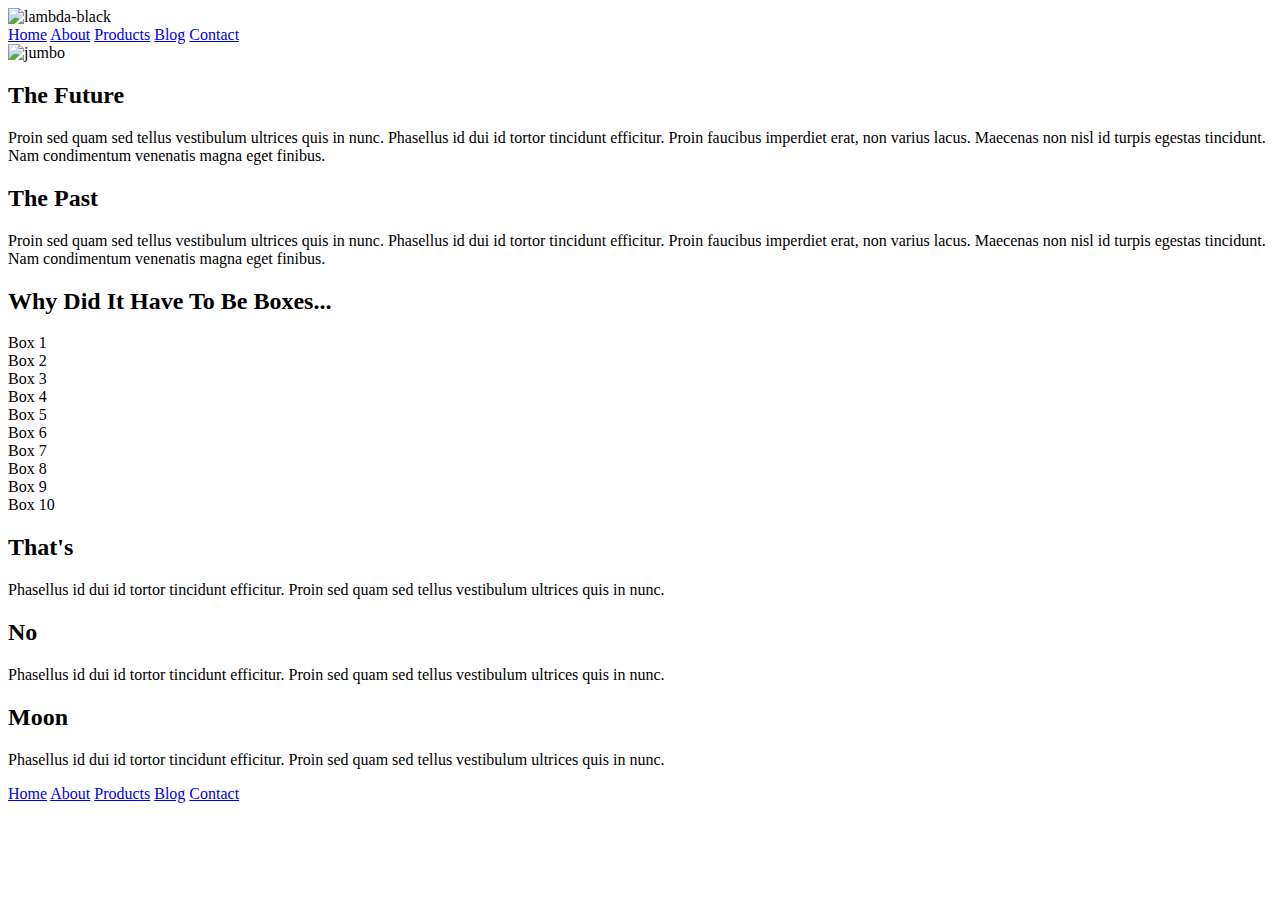
==== index.html @ 7ea84e9b "completed minimum html requirements on home page" ====
<!doctype html>

<html lang="en">
<head>
  <meta charset="utf-8">

  <title>Sprint Challenge - Home</title>

  <link href="https://fonts.googleapis.com/css?family=Roboto|Rubik" rel="stylesheet">
  <link rel="stylesheet" href="css/index.css">

</head>

<body>

    <div class="logo">
        <img src="img/lambda-black.png" alt="lambda-black">
    </div>

    <div class="top-nav">
        <nav>
        <a href="#">Home</a>
        <a href="about.html">About</a>
        <a href="#">Products</a>
        <a href="#">Blog</a>
        <a href="#">Contact</a>
        </nav>
    </div>

    <div class="image">
        <img src="img/jumbo.jpg" alt="jumbo">
    </div>

    <div class="container">
   
        <section class="top-content">
            <div class="text-container">
                <h2>The Future</h2>
                <p>Proin sed quam sed tellus vestibulum ultrices quis in nunc. Phasellus id dui id tortor tincidunt efficitur. Proin faucibus imperdiet erat, non varius lacus. Maecenas non nisl id turpis egestas tincidunt. Nam condimentum venenatis magna eget finibus.</p>
            </div>
            <div class="text-container">
                <h2>The Past</h2>
                <p>Proin sed quam sed tellus vestibulum ultrices quis in nunc. Phasellus id dui id tortor tincidunt efficitur. Proin faucibus imperdiet erat, non varius lacus. Maecenas non nisl id turpis egestas tincidunt. Nam condimentum venenatis magna eget finibus.</p>
            </div>
        </section>
        
        <section class="middle-content">
        
            <h2>Why Did It Have To Be Boxes...</h2>
            
            <div class="boxes">
                <div class="box">Box 1</div>
                <div class="box">Box 2</div>
                <div class="box">Box 3</div>
                <div class="box">Box 4</div>
                <div class="box">Box 5</div>
                <div class="box">Box 6</div>
                <div class="box">Box 7</div>
                <div class="box">Box 8</div>
                <div class="box">Box 9</div>
                <div class="box">Box 10</div>
            </div>
        
        </section>

        <section class="bottom-content">

            <div class="text-container">
                <h2>That's</h2>
                <p>Phasellus id dui id tortor tincidunt efficitur. Proin sed quam sed tellus vestibulum ultrices quis in nunc.</p>
            </div>
            <div class="text-container">
                <h2>No</h2>
                <p>Phasellus id dui id tortor tincidunt efficitur. Proin sed quam sed tellus vestibulum ultrices quis in nunc.</p>
            </div>
            <div class="text-container">
                <h2>Moon</h2>
                <p>Phasellus id dui id tortor tincidunt efficitur. Proin sed quam sed tellus vestibulum ultrices quis in nunc.</p>
            </div>

        </section>
        
        <footer>
            <nav>
                <a href="#">Home</a>
                <a href="#">About</a>
                <a href="#">Products</a>
                <a href="#">Blog</a>
                <a href="#">Contact</a>
            </nav>
        </footer>
    </div><!-- container -->        
</body>
</html>
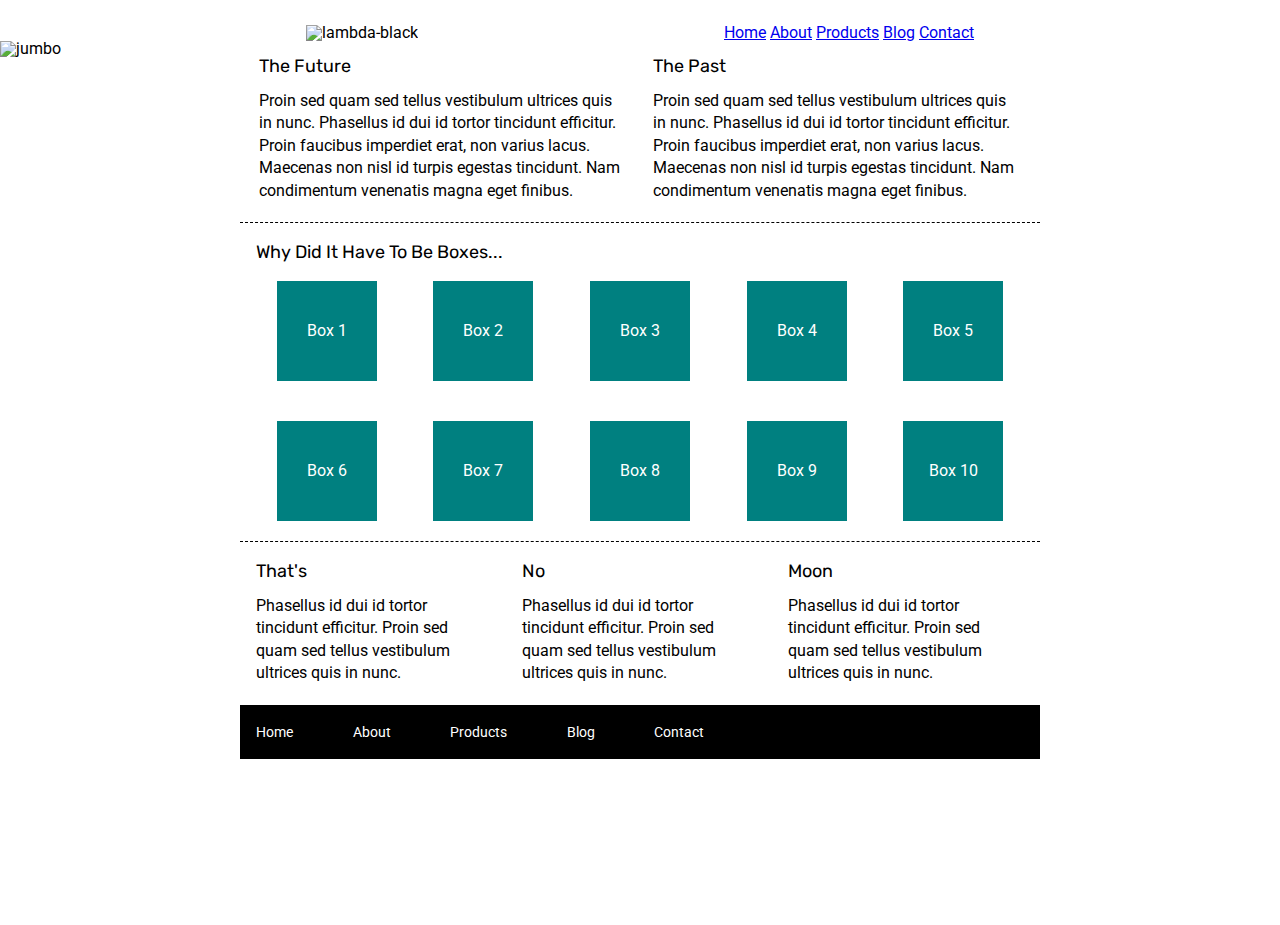
==== commit ec12b371: "made changes to header divs on index.html and css/index.css" ====
--- a/index.html
+++ b/index.html
@@ -13,10 +13,8 @@
 
 <body>
 
-    <div class="logo">
+<div class="header-container">
         <img src="img/lambda-black.png" alt="lambda-black">
-    </div>
-
     <div class="top-nav">
         <nav>
         <a href="#">Home</a>
@@ -26,6 +24,7 @@
         <a href="#">Contact</a>
         </nav>
     </div>
+</div>
 
     <div class="image">
         <img src="img/jumbo.jpg" alt="jumbo">
--- a/css/index.css
+++ b/css/index.css
@@ -0,0 +1,153 @@
+/* http://meyerweb.com/eric/tools/css/reset/ 
+   v2.0 | 20110126
+   License: none (public domain)
+*/
+
+html, body, div, span, applet, object, iframe,
+h1, h2, h3, h4, h5, h6, p, blockquote, pre,
+a, abbr, acronym, address, big, cite, code,
+del, dfn, em, img, ins, kbd, q, s, samp,
+small, strike, strong, sub, sup, tt, var,
+b, u, i, center,
+dl, dt, dd, ol, ul, li,
+fieldset, form, label, legend,
+table, caption, tbody, tfoot, thead, tr, th, td,
+article, aside, canvas, details, embed, 
+figure, figcaption, footer, header, hgroup, 
+menu, nav, output, ruby, section, summary,
+time, mark, audio, video {
+	margin: 0;
+	padding: 0;
+	border: 0;
+	font-size: 100%;
+	font: inherit;
+	vertical-align: baseline;
+}
+/* HTML5 display-role reset for older browsers */
+article, aside, details, figcaption, figure, 
+footer, header, hgroup, menu, nav, section {
+	display: block;
+}
+body {
+	line-height: 1;
+}
+ol, ul {
+	list-style: none;
+}
+blockquote, q {
+	quotes: none;
+}
+blockquote:before, blockquote:after,
+q:before, q:after {
+	content: '';
+	content: none;
+}
+table {
+	border-collapse: collapse;
+	border-spacing: 0;
+}
+
+* {
+    box-sizing: border-box;
+}
+
+html, body {
+    height: 100%;
+    font-family: 'Roboto', sans-serif;
+}
+
+h1, h2, h3, h4, h5 {
+    font-size: 18px;
+    margin-bottom: 15px;
+    font-family: 'Rubik', sans-serif;
+}
+
+p {
+    line-height: 1.4;
+}
+
+.header-container {
+    margin-top: 25px;
+    display: flex;
+    flex-direction: row;
+    justify-content: space-evenly;
+}
+
+.container {
+    width: 800px;
+    margin: 0 auto;
+}
+
+.top-content {
+    display: flex;
+    flex-wrap: wrap;
+    justify-content: space-evenly;
+    margin-bottom: 20px;
+    border-bottom: 1px dashed black;
+}
+
+.top-content .text-container {
+    width: 48%;
+    padding: 0 1%;
+    padding-bottom: 20px;  
+}
+
+.middle-content {
+    margin-bottom: 20px;
+    border-bottom: 1px dashed black;
+}
+
+.middle-content h2 {
+    padding: 0 2%;
+    margin-bottom: 0;
+}
+
+.middle-content .boxes {
+    display: flex;
+    flex-wrap: wrap;
+    justify-content: space-evenly;
+}
+
+.middle-content .boxes .box {
+    width: 12.5%;
+    height: 100px;
+    background-color: teal;
+    margin: 20px 2.5%;
+    color: white;
+    display: flex;
+    align-items: center;
+    justify-content: center;
+}
+
+.bottom-content {
+    display: flex;
+    margin: 0 2% 20px;
+    justify-content: space-around;
+}
+
+.bottom-content .text-container {
+    padding-right: 4%;
+}
+
+.bottom-content .text-container:last-child {
+    padding-right: 0;
+}
+
+footer {
+    width: 100%;
+    background: black;
+}
+
+footer nav {
+    width: 60%;
+    display: flex;
+    justify-content: space-between;
+    align-items: center;
+    padding: 20px 2%;
+    font-size: 14px;
+}
+
+footer nav a {
+    color: white;
+    text-decoration: none;
+}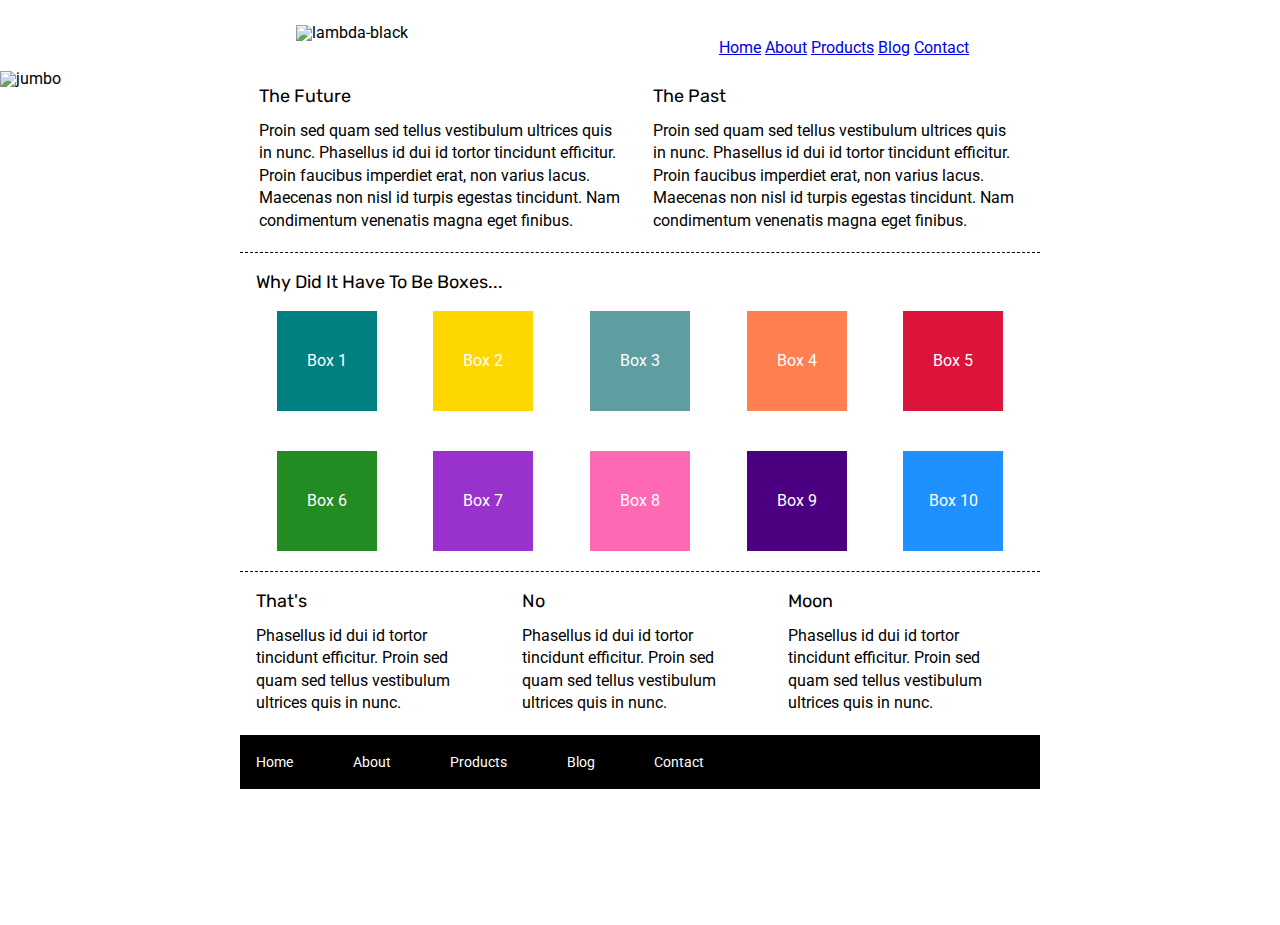
==== commit d910e67e: "updated boxes to reflect instructions in html and css files" ====
--- a/index.html
+++ b/index.html
@@ -48,16 +48,16 @@
             <h2>Why Did It Have To Be Boxes...</h2>
             
             <div class="boxes">
-                <div class="box">Box 1</div>
-                <div class="box">Box 2</div>
-                <div class="box">Box 3</div>
-                <div class="box">Box 4</div>
-                <div class="box">Box 5</div>
-                <div class="box">Box 6</div>
-                <div class="box">Box 7</div>
-                <div class="box">Box 8</div>
-                <div class="box">Box 9</div>
-                <div class="box">Box 10</div>
+                <div class="box1">Box 1</div>
+                <div class="box2">Box 2</div>
+                <div class="box3">Box 3</div>
+                <div class="box4">Box 4</div>
+                <div class="box5">Box 5</div>
+                <div class="box6">Box 6</div>
+                <div class="box7">Box 7</div>
+                <div class="box8">Box 8</div>
+                <div class="box9">Box 9</div>
+                <div class="box10">Box 10</div>
             </div>
         
         </section>
--- a/css/index.css
+++ b/css/index.css
@@ -108,7 +108,7 @@
     justify-content: space-evenly;
 }
 
-.middle-content .boxes .box {
+.middle-content .boxes .box1 {
     width: 12.5%;
     height: 100px;
     background-color: teal;
@@ -118,6 +118,117 @@
     align-items: center;
     justify-content: center;
 }
+
+.middle-content .boxes .box2 {
+    width: 12.5%;
+    height: 100px;
+    background-color: gold;
+    margin: 20px 2.5%;
+    color: white;
+    display: flex;
+    align-items: center;
+    justify-content: center;
+}
+
+.middle-content .boxes .box3 {
+    width: 12.5%;
+    height: 100px;
+    background-color: cadetblue;
+    margin: 20px 2.5%;
+    color: white;
+    display: flex;
+    align-items: center;
+    justify-content: center;
+}
+
+.middle-content .boxes .box4 {
+    width: 12.5%;
+    height: 100px;
+    background-color: coral;
+    margin: 20px 2.5%;
+    color: white;
+    display: flex;
+    align-items: center;
+    justify-content: center;
+}
+
+.middle-content .boxes .box4 {
+    width: 12.5%;
+    height: 100px;
+    background-color: coral;
+    margin: 20px 2.5%;
+    color: white;
+    display: flex;
+    align-items: center;
+    justify-content: center;
+}
+
+.middle-content .boxes .box5 {
+    width: 12.5%;
+    height: 100px;
+    background-color: crimson;
+    margin: 20px 2.5%;
+    color: white;
+    display: flex;
+    align-items: center;
+    justify-content: center;
+}
+
+.middle-content .boxes .box6 {
+    width: 12.5%;
+    height: 100px;
+    background-color: forestgreen;
+    margin: 20px 2.5%;
+    color: white;
+    display: flex;
+    align-items: center;
+    justify-content: center;
+}
+
+.middle-content .boxes .box7 {
+    width: 12.5%;
+    height: 100px;
+    background-color: darkorchid;
+    margin: 20px 2.5%;
+    color: white;
+    display: flex;
+    align-items: center;
+    justify-content: center;
+}
+
+.middle-content .boxes .box8 {
+    width: 12.5%;
+    height: 100px;
+    background-color: hotpink;
+    margin: 20px 2.5%;
+    color: white;
+    display: flex;
+    align-items: center;
+    justify-content: center;
+}
+
+.middle-content .boxes .box9 {
+    width: 12.5%;
+    height: 100px;
+    background-color: indigo;
+    margin: 20px 2.5%;
+    color: white;
+    display: flex;
+    align-items: center;
+    justify-content: center;
+}
+
+.middle-content .boxes .box10 {
+    width: 12.5%;
+    height: 100px;
+    background-color: dodgerblue;
+    margin: 20px 2.5%;
+    color: white;
+    display: flex;
+    align-items: center;
+    justify-content: center;
+}
+
 
 .bottom-content {
     display: flex;
@@ -150,4 +261,25 @@
 footer nav a {
     color: white;
     text-decoration: none;
+}
+
+.top-container {
+    margin: 25px;
+    display: flex;
+    justify-content: space-evenly;
+    flex-direction: row;
+}
+
+.top-nav {
+margin: 15px;
+}
+
+.top-block {
+    display: flex;
+    flex-direction: row;
+}
+
+.bottom-block {
+    display: flex;
+    flex-direction: row;
 }